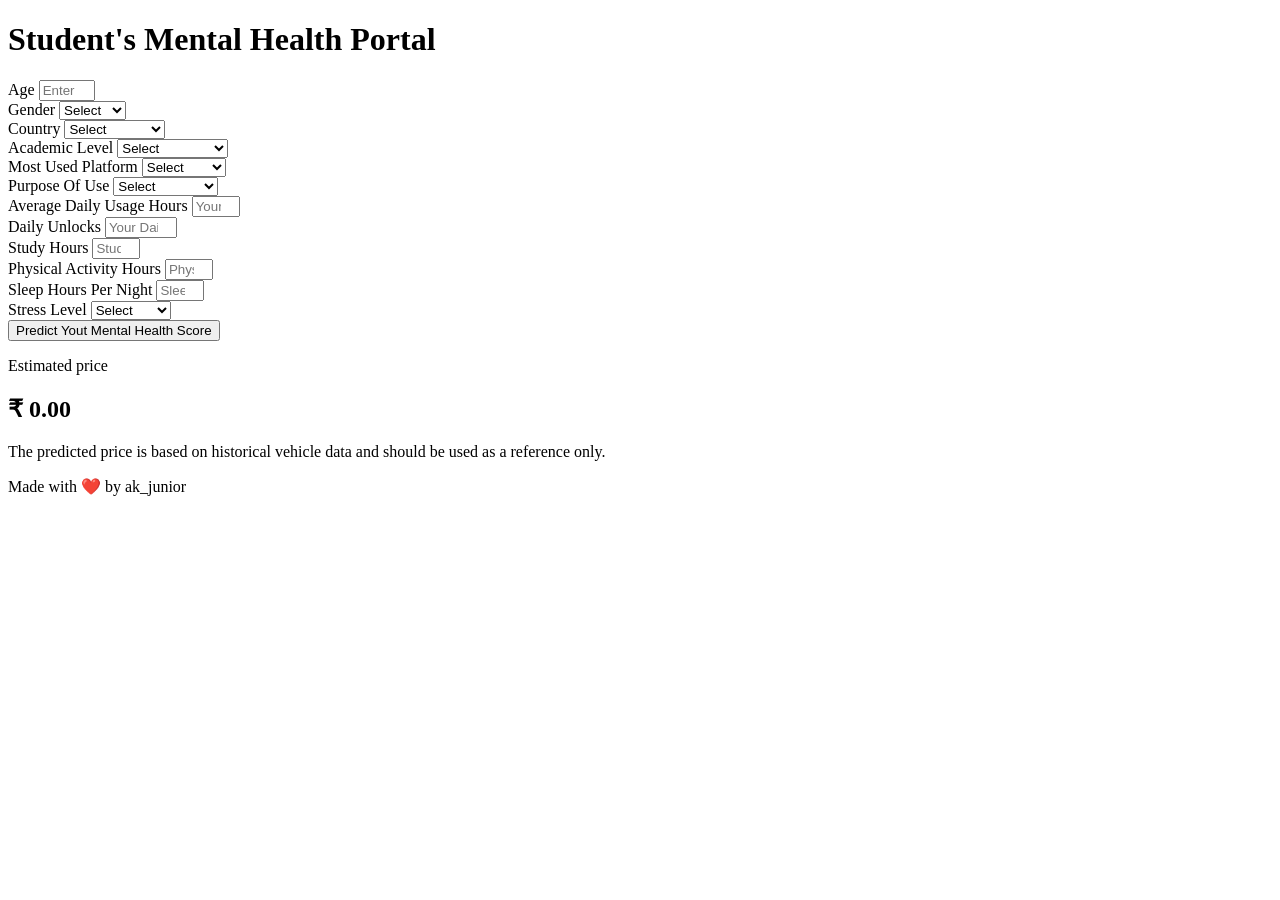
==== templates/index.html @ 70fc5df4 "Adding html file" ====
<!DOCTYPE html>
<html lang="en">
<head>
  <meta charset="UTF-8">
  <meta name="viewport" content="width=device-width, initial-scale=1.0">
  <title>Mental Health Portal</title>
  <link rel="stylesheet" href="{{ url_for('static', path='style.css') }}">
</head>
<body>
  <div class="app-shell">
    <header class="hero">
      <h1>Student's Mental Health Portal</h1>
    </header>

    <section class="content-layout">
      <div class="right-column">
        <main class="form-card">
          <form>
            <div class="field-group">
              <label for="age">Age</label>
              <input id="age" name="age" type="number" placeholder="Enter Your Age" min="0" max="100" step="1" required>
            </div>
            <div class="field-group">
                <label for="gender">Gender</label>
                <select id="gender" name="gender" required>
                    <option value="" disabled selected hidden>Select</option>
                    <option value="Male">Male</option>
                    <option value="Female">Female</option>
                </select>
            </div>
            <div class="field-group">
                <label for="country">Country</label>
                <select id="country-select" name="country" required>
                    <option value="" disabled selected hidden>Select</option>
                    
                </select>
            </div>
            <div class="field-group">
                <label for="academic_level">Academic Level</label>
                <select id="academic_level" name="academic_level" required>
                    <option value="" disabled selected hidden>Select</option>
                    <option value="High School">High School</option>
                    <option value="Undergraduate">Undergraduate</option>
                    <option value="Graduate">Graduate</option>
                </select>
            </div>
            <div class="field-group">
                <label for="most_used_platform">Most Used Platform</label>
                <select id="most_used_platform" name="most_used_platform" required>
                    <option value="" disabled selected hidden>Select</option>
                    <option value="Facebook">Facebook</option>
                    <option value="LinkedIn">LinkedIn</option>
                    <option value="Instagram">Instagram</option>
                    <option value="Snapchat">Snapchat</option>
                    <option value="Twitter">Twitter</option>
                    <option value="YouTube">YouTube</option>
                    <option value="TikTok">TikTok</option>
                    <option value="LINE">LINE</option>
                    <option value="KakaoTalk">KakaoTalk</option>
                    <option value="VKontakte">VKontakte</option>
                    <option value="WhatsApp">WhatsApp</option>
                    <option value="WeChat">WeChat</option>
                </select>
            </div>
            <div class="field-group">
                <label for="purpose_of_use">Purpose Of Use</label>
                <select id="purpose_of_use" name="purpose_of_use" required>
                    <option value="" disabled selected hidden>Select</option>
                    <option value="Networking">Networking</option>
                    <option value="Education">Education</option>
                    <option value="Entertainment">Entertainment</option>
                    <option value="News">News</option>
                </select>
            </div>
            <div class="field-group">
              <label for="daily_usage">Average Daily Usage Hours</label>
              <input id="daily_usage" name="daily_usage" type="number" placeholder="Your Average Daily Usage Hours" min="0" max="24" step="1" required>
            </div>
            <div class="field-group">
              <label for="daily_unlocks">Daily Unlocks</label>
              <input id="daily_unlocks" name="daily_unlocks" type="number" placeholder="Your Daily Unlocks" min="0" max="10000" step="1" required>
            </div>
            <div class="field-group">
              <label for="study_hours">Study Hours</label>
              <input id="study_hours" name="study_hours" type="number" placeholder="Study Hours" min="0" max="24" step="1" required>
            </div>
            <div class="field-group">
              <label for="physical_activity_hours">Physical Activity Hours</label>
              <input id="physical_activity_hours" name="physical_activity_hours" type="number" placeholder="Physical Activity Hours" min="0" max="24" step="1" required>
            </div>
            <div class="field-group">
              <label for="sleep_hours_per_night">Sleep Hours Per Night</label>
              <input id="sleep_hours_per_night" name="sleep_hours_per_night" type="number" placeholder="Sleep Hours Per Night" min="0" max="24" step="1" required>
            </div>
            <div class="field-group">
                <label for="stress_level">Stress Level</label>
                <select id="stress_level" name="stress_level" required>
                    <option value="" disabled selected hidden>Select</option>
                    <option value="Low">Low</option>
                    <option value="Medium">Medium</option>
                    <option value="High">High</option>
                    <option value="Very High">Very High</option>
                </select>
            </div>
            <button type="submit">Predict Yout Mental Health Score</button>
          </form>
        </main>
      </div>
    </section>

    <section class="results-area">
      <div class="results-card">
        <p class="results-label">Estimated price</p>
        <h2 class="results-value">₹ 0.00</h2>
        <p class="results-note">The predicted price is based on historical vehicle data and should be used as a reference only.</p>
      </div>
    </section>

    <footer class="site-footer">Made with ❤️ by ak_junior</footer>
  </div>

  <script>
    const countries = [
    "Other",
    "India",
    "USA",
    "Canada",
    "Australia",
    "UK",
    "Germany",
    "Mexico",
    "Turkey",
    "France",
    "Spain",
    "Ireland",
    "Denmark",
    "Japan",
    "Switzerland",
    "Nepal",
    "Italy",
    "Russia",
    "Sri Lanka",
    "Maldives",
    "Pakistan",
    "Bangladesh",
    "Poland",
    "South Korea",
    "China",
    "Brazil",
    "Singapore",
    "New Zealand",
    "Malaysia",
    "Netherlands",
    "UAE",
    "Finland"
    ];
    // To keep the Other at Last Dynamically
    countries.sort((a, b) => {
    if (a === "Other") return 1;  // Push "Other" to the end
    if (b === "Other") return -1; // Keep "Other" at the end
    return a.localeCompare(b);    // Sort everything else alphabetically
    });
    const selectElement = document.getElementById("country-select");
    countries.forEach(country => {
    const option = document.createElement("option");
    option.value = country;
    option.textContent = country;
    selectElement.appendChild(option);
    });
    const form = document.querySelector('form');
    const resultValue = document.querySelector('.results-value');
    async function submitForm(event) {
      event.preventDefault();
      resultValue.textContent = 'Wait Predicting Price...';

      const response = await fetch('/predict', {
        method: 'POST',
        body: new FormData(form)
      });

      const data = await response.json();
      if (!response.ok) {
        alert(data.message || 'Prediction failed.');
        resultValue.textContent = '₹ 0.00';
        return;
      }

      resultValue.textContent = data.price;
    }

    form.addEventListener('submit', submitForm);
  </script>
</body>
</html>
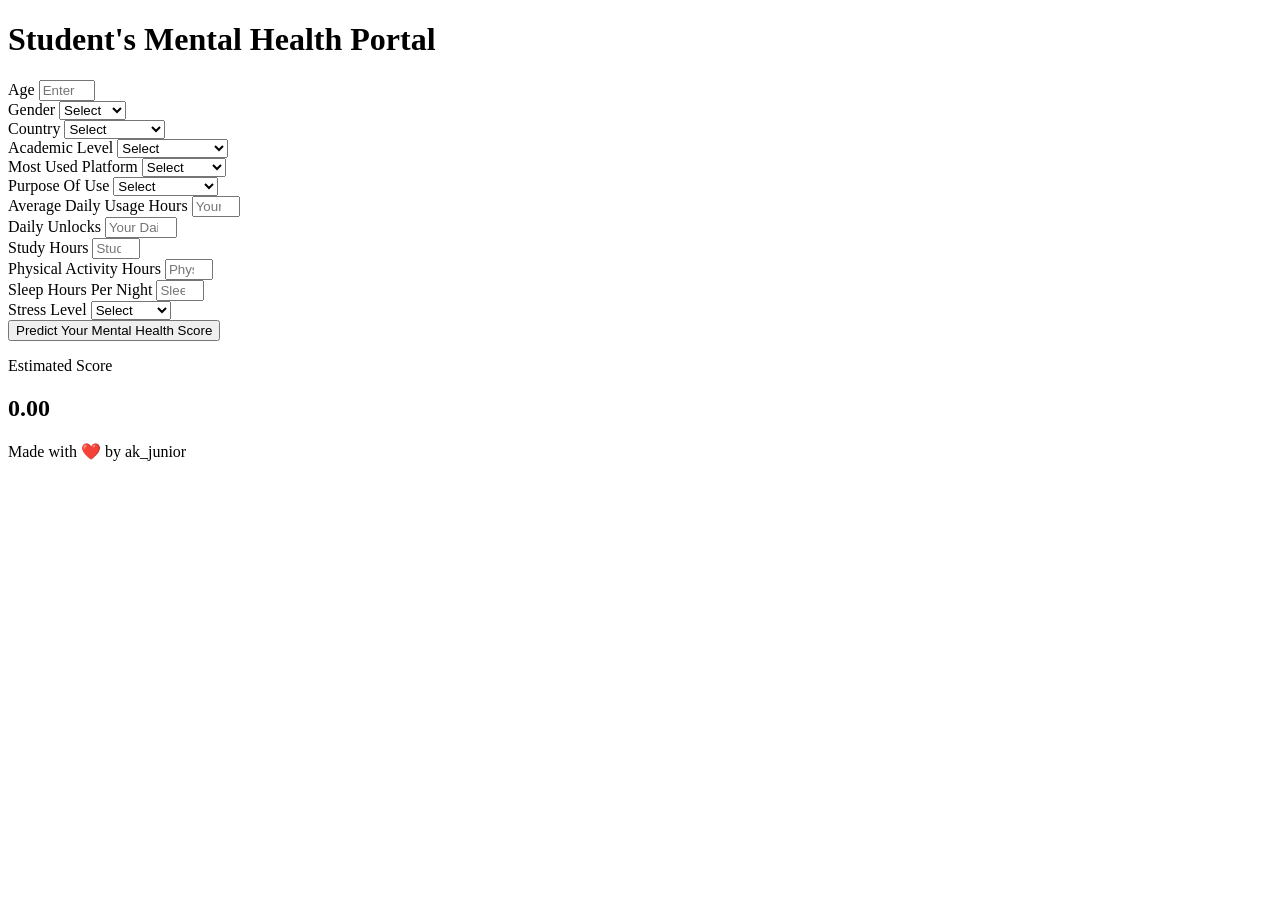
==== commit dc2aec38: "adding scipt for prediction" ====
--- a/templates/index.html
+++ b/templates/index.html
@@ -15,7 +15,7 @@
     <section class="content-layout">
       <div class="right-column">
         <main class="form-card">
-          <form>
+          <form id="prediction-form">
             <div class="field-group">
               <label for="age">Age</label>
               <input id="age" name="age" type="number" placeholder="Enter Your Age" min="0" max="100" step="1" required>
@@ -73,8 +73,8 @@
                 </select>
             </div>
             <div class="field-group">
-              <label for="daily_usage">Average Daily Usage Hours</label>
-              <input id="daily_usage" name="daily_usage" type="number" placeholder="Your Average Daily Usage Hours" min="0" max="24" step="1" required>
+              <label for="avg_daily_usage_hours">Average Daily Usage Hours</label>
+              <input id="avg_daily_usage_hours" name="avg_daily_usage_hours" type="number" placeholder="Your Average Daily Usage Hours" min="0" max="24" step="1" required>
             </div>
             <div class="field-group">
               <label for="daily_unlocks">Daily Unlocks</label>
@@ -102,7 +102,7 @@
                     <option value="Very High">Very High</option>
                 </select>
             </div>
-            <button type="submit">Predict Yout Mental Health Score</button>
+            <button type="submit">Predict Your Mental Health Score</button>
           </form>
         </main>
       </div>
@@ -110,9 +110,8 @@
 
     <section class="results-area">
       <div class="results-card">
-        <p class="results-label">Estimated price</p>
-        <h2 class="results-value">₹ 0.00</h2>
-        <p class="results-note">The predicted price is based on historical vehicle data and should be used as a reference only.</p>
+        <p class="results-label">Estimated Score</p>
+        <h2 id="result-display" class="results-value">0.00</h2>
       </div>
     </section>
 
@@ -167,28 +166,64 @@
     option.textContent = country;
     selectElement.appendChild(option);
     });
-    const form = document.querySelector('form');
-    const resultValue = document.querySelector('.results-value');
+    const form = document.getElementById('prediction-form');
+    form.addEventListener('submit', submitForm);
+
     async function submitForm(event) {
-      event.preventDefault();
-      resultValue.textContent = 'Wait Predicting Price...';
-
-      const response = await fetch('/predict', {
-        method: 'POST',
-        body: new FormData(form)
-      });
-
-      const data = await response.json();
-      if (!response.ok) {
-        alert(data.message || 'Prediction failed.');
-        resultValue.textContent = '₹ 0.00';
-        return;
-      }
-
-      resultValue.textContent = data.price;
+    // 1. Stop the browser from refreshing the page
+    event.preventDefault();
+
+    // 2. Change your UI text to indicate processing status
+    const displayElement = document.getElementById('result-display');
+    displayElement.innerText = "Predicting price... Please wait.";
+
+    // 3. Extract form data values automatically
+    const formElement = document.getElementById('prediction-form');
+    const formData = new FormData(formElement);
+    const payload = Object.fromEntries(formData.entries());   
+    // 4. CRITICAL: Explicitly parse numbers so FastAPI doesn't freeze or drop a 422 error
+    payload.age = parseInt(payload.age, 10) || 0;
+    payload.avg_daily_usage_hours = parseFloat(payload.avg_daily_usage_hours) || 0.0;
+    payload.daily_unlocks = parseInt(payload.daily_unlocks, 10) || 0;
+    payload.study_hours = parseFloat(payload.study_hours) || 0.0;
+    payload.physical_activity_hours = parseFloat(payload.physical_activity_hours) || 0.0;
+    payload.sleep_hours_per_night = parseFloat(payload.sleep_hours_per_night) || 0.0;
+
+    try {
+        // 5. Send POST request to the backend's /predict endpoint (relative URL,
+        //    works whether the app is served locally or deployed elsewhere)
+        const response = await fetch('/predict', {
+            method: 'POST',
+            headers: {
+                'Content-Type': 'application/json'
+            },
+            body: JSON.stringify(payload)
+        });
+
+        // 6. Check if backend threw an error (like a 422 or 500)
+        if (!response.ok) {
+            const errorDetails = await response.json();
+            console.error("Backend Error Details:", errorDetails);
+            displayElement.innerText = `Error (${response.status}): Check developer console for validation issues.`;
+            return;
+        }
+
+        // 7. Parse successful response
+        const data = await response.json();
+        console.log("Success Data:", data);
+        
+        // Adjust 'data.score' or 'data.price' depending on your exact PredictionResponse keys
+        displayElement.innerText = `${data.predicted_mental_health_score} / 10`;
+
+    } catch (error) {
+        // 8. Catch network disconnects, CORS failures, or crashed servers
+        console.error("Network or Submission Error:", error);
+        displayElement.innerText = "Network Error: Could not connect to the backend server.";
     }
-
-    form.addEventListener('submit', submitForm);
+}
+
+
+
   </script>
 </body>
 </html>
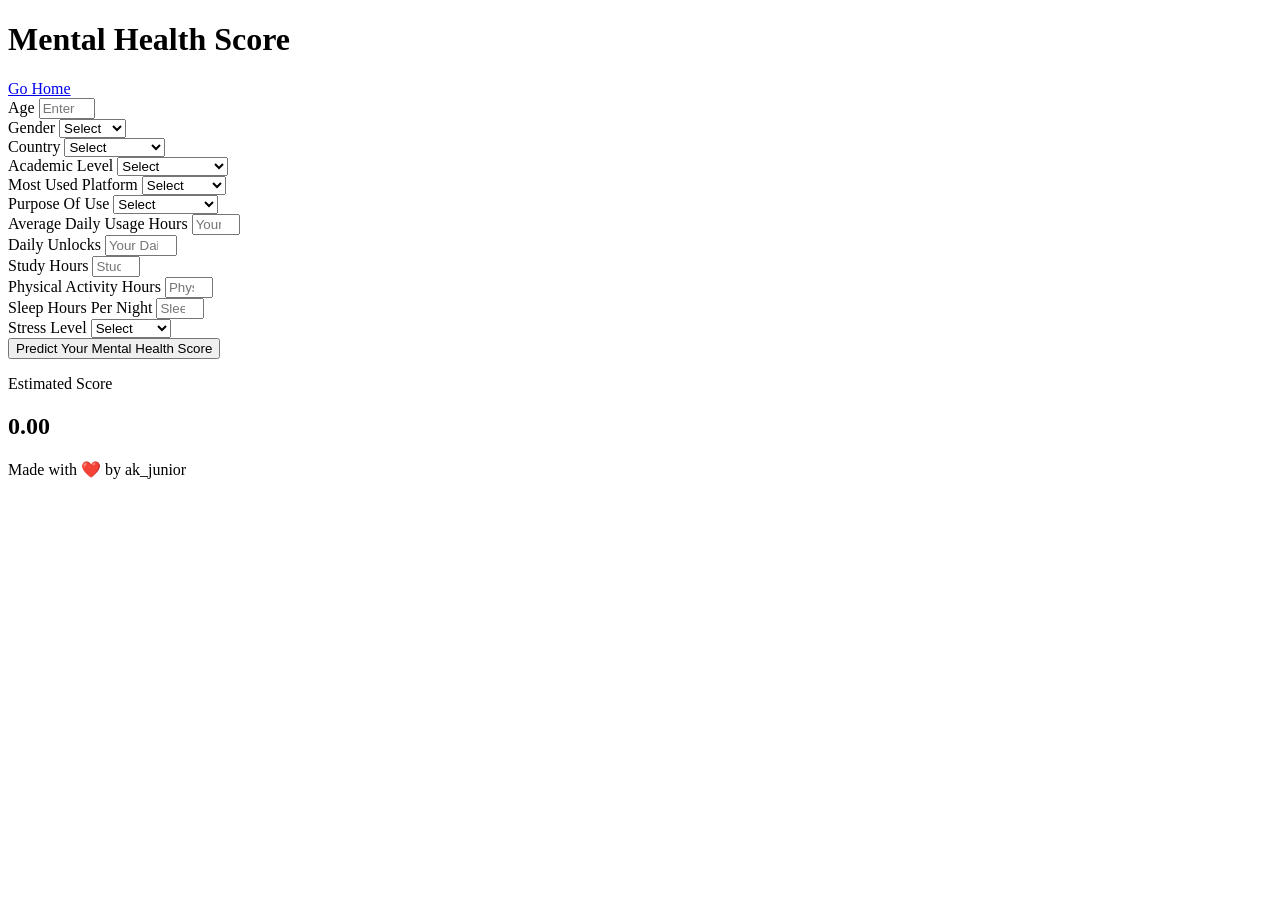
==== commit 1986931c: "Adding Navigation Bar and resolving Bugs" ====
--- a/templates/index.html
+++ b/templates/index.html
@@ -9,9 +9,11 @@
 <body>
   <div class="app-shell">
     <header class="hero">
-      <h1>Student's Mental Health Portal</h1>
+      <h1>Mental Health Score</h1>
     </header>
-
+     <div class="topnav">
+        <a href="/">Go Home</a>
+    </div>
     <section class="content-layout">
       <div class="right-column">
         <main class="form-card">
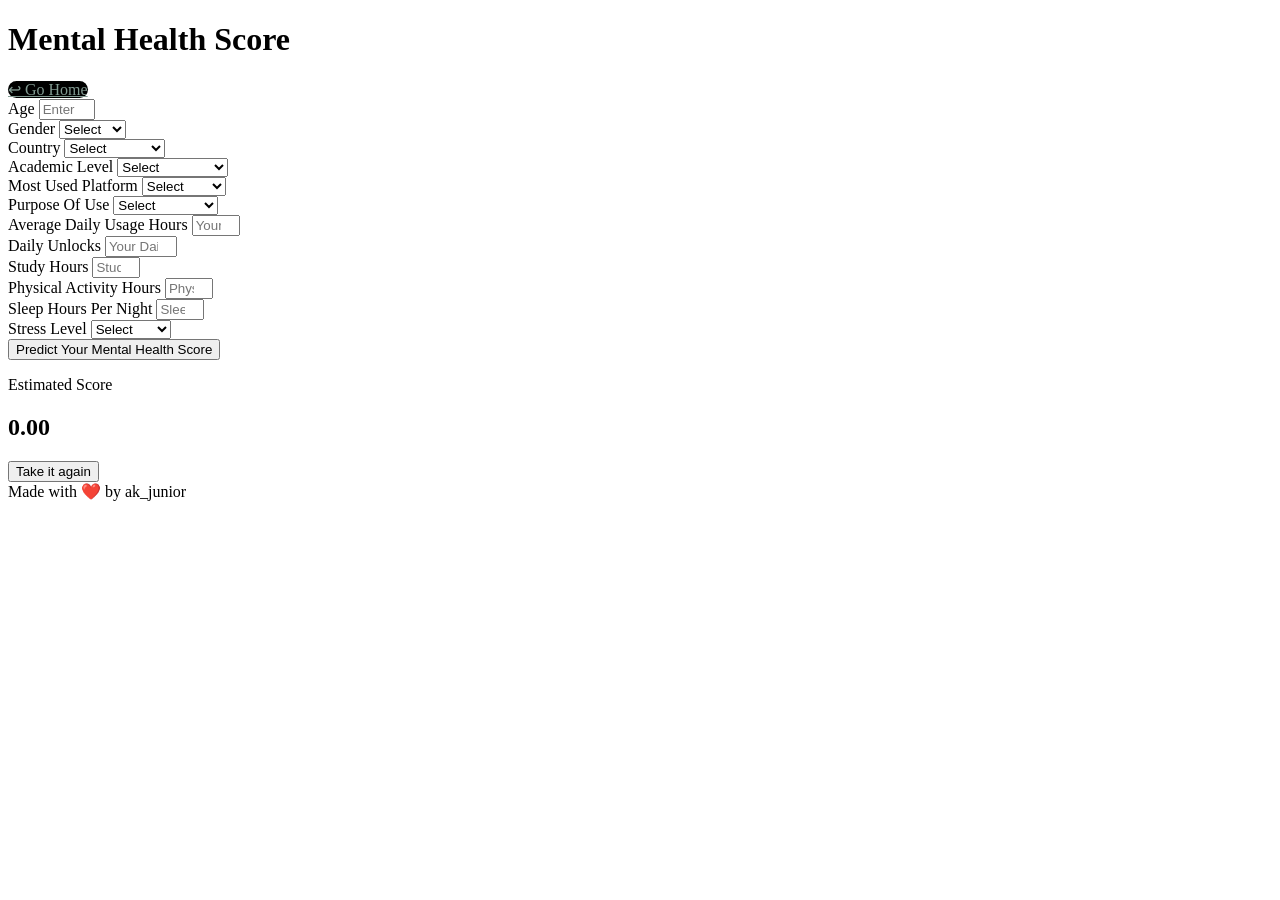
==== commit 187cda5f: "Addition Of Score Analysis" ====
--- a/templates/index.html
+++ b/templates/index.html
@@ -12,7 +12,7 @@
       <h1>Mental Health Score</h1>
     </header>
      <div class="topnav">
-        <a href="/">Go Home</a>
+        <a href="/" style="border-radius: 28px;color: #819A91;margin-bottom: 30px;margin-top: 20px;background-color: black;">↩ Go Home</a>
     </div>
     <section class="content-layout">
       <div class="right-column">
@@ -116,6 +116,13 @@
         <h2 id="result-display" class="results-value">0.00</h2>
       </div>
     </section>
+    <div id="results" class="screen">
+        <p class="band-eyebrow" id="bandEyebrow"></p>
+        <h2 class="band-headline" id="bandHeadline"></h2>
+        <p class="band-body" id="bandBody"></p>
+        <p class="disclaimer" id="disclaimerText"></p>
+        <a href="/predict-home"><button class="btn-primary" id="restartBtn">Take it again</button></a>
+    </div>
 
     <footer class="site-footer">Made with ❤️ by ak_junior</footer>
   </div>
@@ -213,9 +220,9 @@
         // 7. Parse successful response
         const data = await response.json();
         console.log("Success Data:", data);
-        
-        // Adjust 'data.score' or 'data.price' depending on your exact PredictionResponse keys
         displayElement.innerText = `${data.predicted_mental_health_score} / 10`;
+        const score = `${data.predicted_mental_health_score}`;
+        showResults(score);
 
     } catch (error) {
         // 8. Catch network disconnects, CORS failures, or crashed servers
@@ -224,8 +231,45 @@
     }
 }
 
-
-
+const bands = [
+  {
+    max: 2.5, key: "needs-support", color: "var(--vhigh)", label: "Needs support",
+    headline: "This score suggests things have been really hard",
+    body: "A low score like this often means several areas — sleep, stress, connection, balance — are all under pressure at once. That's a lot to carry, and it's worth talking to someone soon: a counselor, a doctor, or someone you trust. You don't have to figure this out alone."
+  },
+  {
+    max: 5, key: "getting-by", color: "var(--high)", label: "Getting by",
+    headline: "You're managing, but it's taking a toll",
+    body: "Your habits and stress levels seem to be pulling against your well-being more than supporting it. Small, specific changes — protecting sleep, cutting back screen time before bed, building in real breaks — tend to move this score the most."
+  },
+  {
+    max: 7.5, key: "steady", color: "var(--mid)", label: "Steady",
+    headline: "You're in a reasonably good place",
+    body: "Your habits are mostly working in your favor. There's likely still a specific area — sleep, activity, or screen time — that could use a little attention, but overall this reflects a fairly balanced routine."
+  },
+  {
+    max: 10, key: "thriving", color: "var(--low)", label: "Thriving",
+    headline: "Your habits are genuinely supporting you",
+    body: "This score reflects a strong balance across sleep, activity, and stress management. Whatever you're doing — keep doing it, and notice which habits matter most so you can hold onto them during busier stretches."
+  }
+];
+
+function showResults(score){
+  const pct = Math.round((score / 10) * 100);
+  const band = bands.find(b => score <= b.max);
+
+  document.documentElement.style.setProperty('--band-color', band.color);
+  document.documentElement.style.setProperty('--pct', pct);
+  document.getElementById('bandEyebrow').textContent = band.label;
+  document.getElementById('bandHeadline').textContent = band.headline;
+  document.getElementById('bandBody').textContent = band.body;
+
+  const disclaimer = (band.key === "needs-support" || band.key === "getting-by")
+    ? "This is a reflection tool, not a diagnosis. If you're in crisis or thinking about harming yourself, please reach out to a crisis line or emergency services in your area right away."
+    : "This is a reflection tool, not a diagnosis. If things feel harder than this score suggests, a doctor or counselor can help you look at it more closely.";
+  document.getElementById('disclaimerText').textContent = disclaimer;
+}
+ 
   </script>
 </body>
 </html>
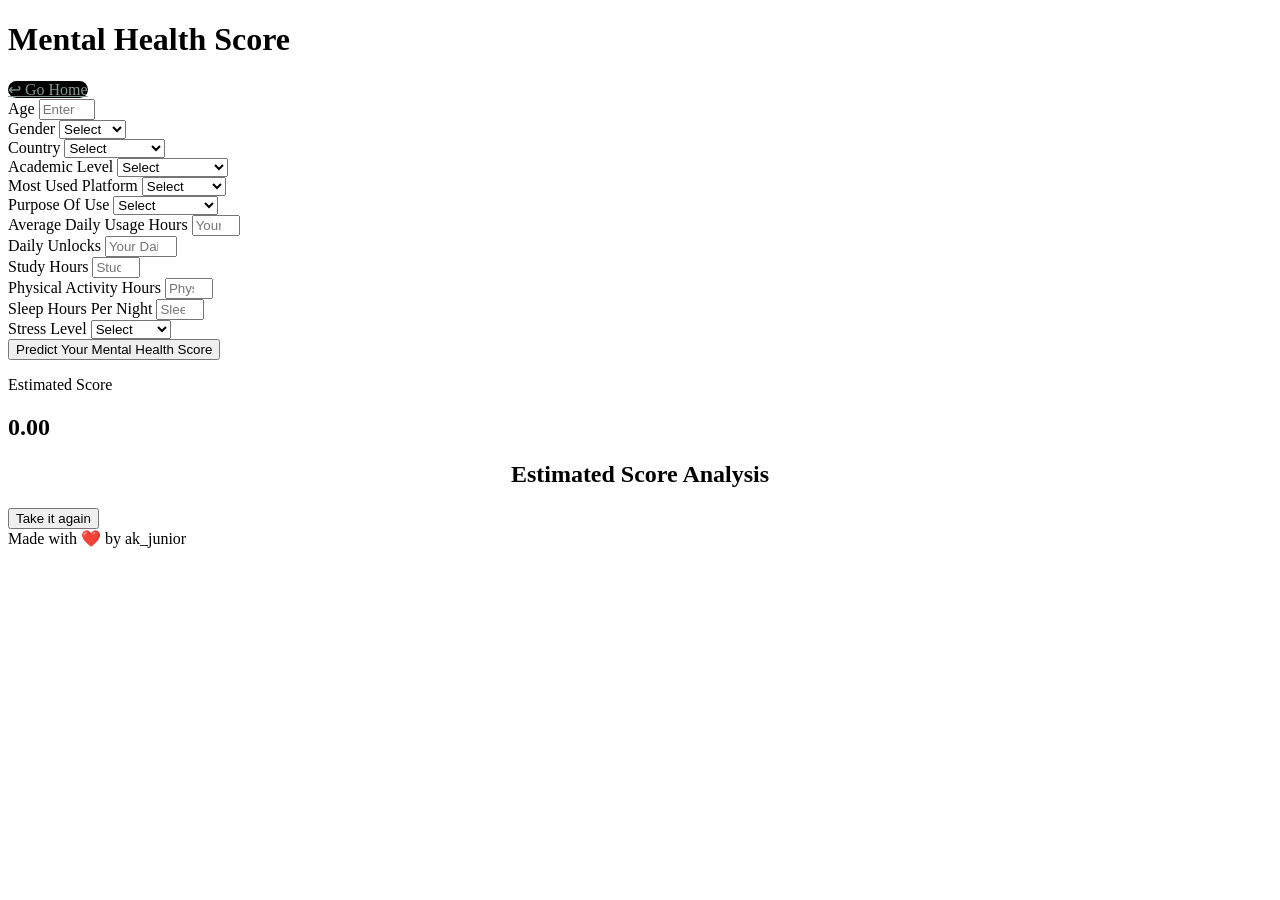
==== commit 6449aee7: "Adding Score Analysis" ====
--- a/templates/index.html
+++ b/templates/index.html
@@ -116,14 +116,14 @@
         <h2 id="result-display" class="results-value">0.00</h2>
       </div>
     </section>
-    <div id="results" class="screen">
+    <div id="results" class="result">
+      <h2 style="display: flex;justify-content: center;">Estimated Score Analysis</h2>
         <p class="band-eyebrow" id="bandEyebrow"></p>
         <h2 class="band-headline" id="bandHeadline"></h2>
         <p class="band-body" id="bandBody"></p>
         <p class="disclaimer" id="disclaimerText"></p>
-        <a href="/predict-home"><button class="btn-primary" id="restartBtn">Take it again</button></a>
     </div>
-
+    <a href="/predict-home"><button class="btn-primary" id="restartBtn">Take it again</button></a>
     <footer class="site-footer">Made with ❤️ by ak_junior</footer>
   </div>
 
